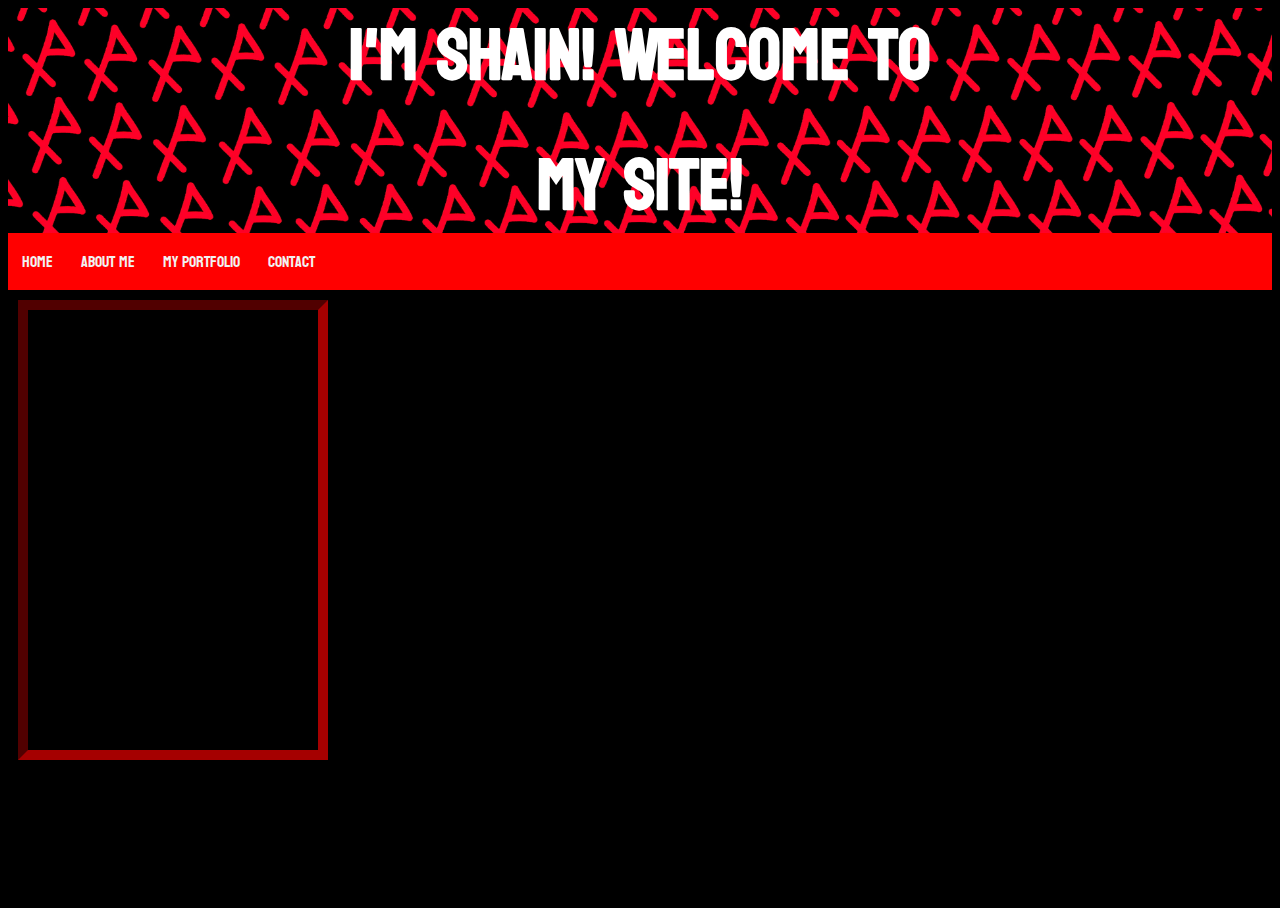
==== aboutme.html @ 5d950d87 "Added base page files and CSS" ====
<!DOCTYPE html>
<html lang="en">
<head>
    <meta charset="UTF-8">
    <meta http-equiv="X-UA-Compatible" content="IE=edge">
    <meta name="viewport" content="width=device-width, initial-scale=1.0">
    <link rel="stylesheet" href="style.css">
    <link rel="preconnect" href="https://fonts.googleapis.com">
    <link rel="preconnect" href="https://fonts.gstatic.com" crossorigin>
    <link href="https://fonts.googleapis.com/css2?family=Dangrek&family=Koulen&display=swap" rel="stylesheet">
    <title>About Me | Shain Hodzic</title>
</head>
<body>
    <div class="hero-image">
        <div class="hero-text">
            <h1>I'm Shain! Welcome to my site!</h1>
        </div>
    </div>
    <div id="navbar">
        <a href="index.html">Home</a>
        <a href="aboutme.html">About Me</a>
        <a href="myportfolio.html">My Portfolio</a>
        <a href="contact.html">Contact</a>
    </div>

    <div class="stuff" id="first">
---- style.css ----
body, html {
    height: 100%;
    background-color: black;
    font-family: 'Dangrek', cursive;
}

h1, h2, h3, h4, h5, h6 {
    font-family: 'Koulen', cursive;
    font-size: 72px;
}

.hero-image {
    background-image: url("background.jpg");
    height: 25%;
    background-position: center;
    background-repeat: no-repeat;
    background-size: cover;
    position: relative;
}

/* Center the text over the image. */
.hero-text {
    text-align: center;
    position: absolute;
    top: 50%;
    left: 50%;
    transform: translate(-50%, -50%);
    color: white;
}
/*style the navbar*/
#navbar {
    overflow: hidden;
    background-color: #ff0000;
}

/* Navbar links */
#navbar a {
    float: left;
    display: block;
    color: #f2f2f2;
    font-family: 'Koulen', cursive;
    /* font-family rule copied from Google Fonts */
    text-align: center;
    padding: 14px;
    text-decoration: none;
}

#navbar a:hover {
    color: rgb(255, 0, 0);
    background-color: white;
}

.sticky {
    position: fixed;
    top: 0;
    width: 100%;
}

.sticky + .content {
    padding-top: 60px;
}

div.stuff {
    width: 250px;
    height:400px;
    /* height: fit-content; */
    word-wrap: break-word;
    overflow: auto;
    text-align: left;
    border-width: 10px;
    border-style: inset;
    border-color: rgb(165, 0, 0);
    float: left;
    margin: 10px;
    padding: 20px;
}

div#section {
    background-color: red;
}
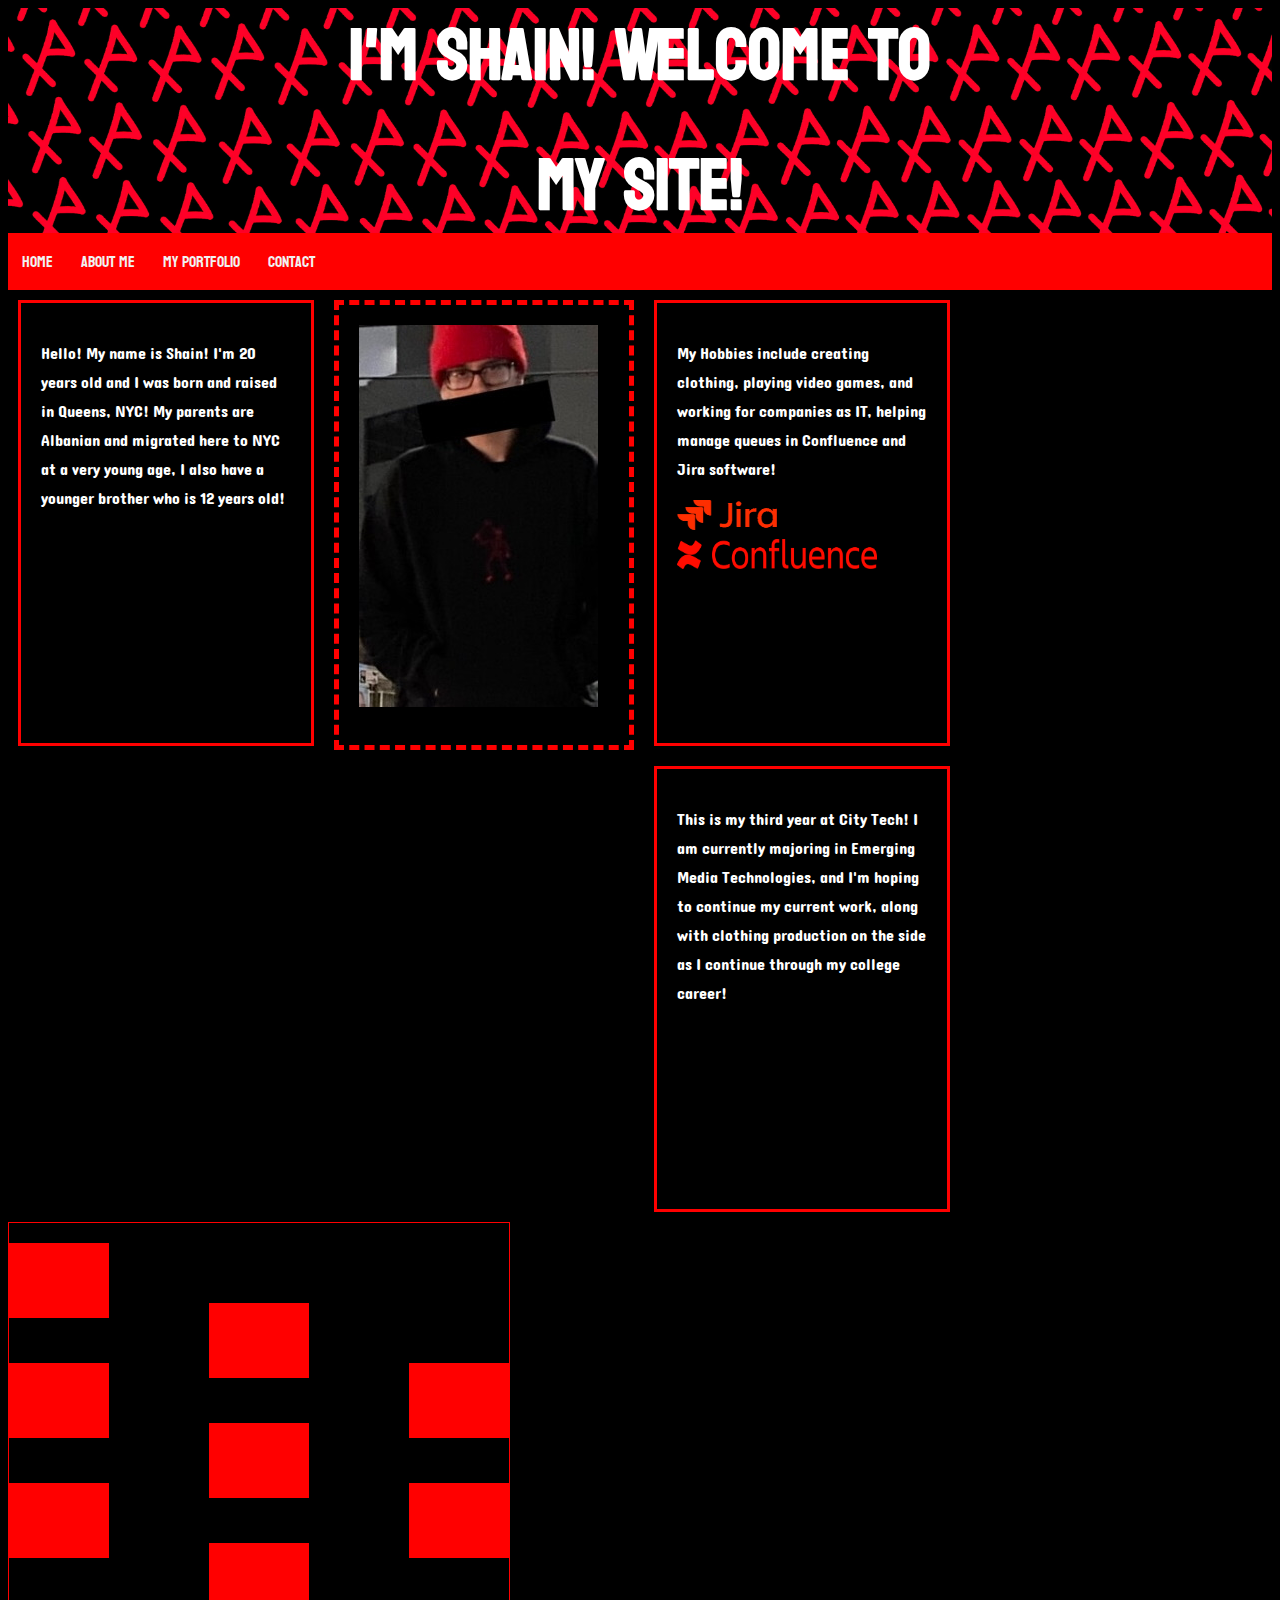
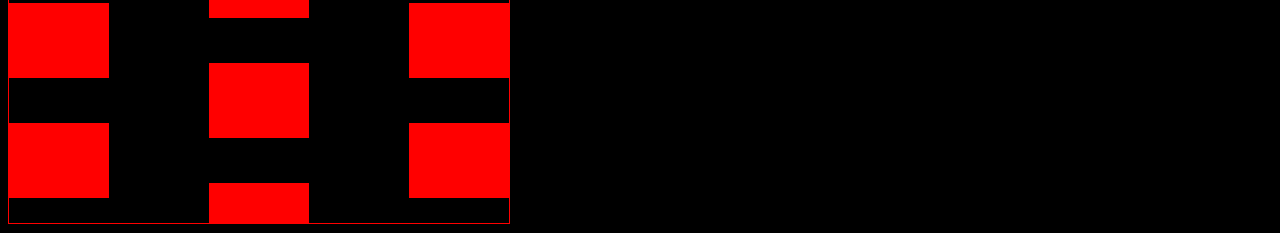
==== commit cd05cf55: "Added About Me PAGE!" ====
--- a/aboutme.html
+++ b/aboutme.html
@@ -23,4 +23,49 @@
         <a href="contact.html">Contact</a>
     </div>
 
-    <div class="stuff" id="first">+    <div class="stuff" style="border:3px solid #ff0000;">
+        <p style="color:white;" style="font-size: 50px;">Hello! My name is Shain! I'm 20 years old and I was born and raised in Queens, NYC! My parents are Albanian and migrated here to NYC at a very young age, I also have a younger brother who is 12 years old!</p> 
+    </div>
+
+    <div class="stuff" style="border:5px dashed #ff0000;">
+        <img src="me.jpg" alt="me">
+    </div>
+
+    <div class="stuff" style="border:3px solid #ff0000;">
+        <p style="color:white;" style="font-size: 50px;">My Hobbies include creating clothing, playing video games, and working for companies as IT, helping manage queues in Confluence and Jira software!</p> 
+        <img src="jira.jpg" alt="jira" width="100px;" height="30px;">
+        <img src="confluence.png" alt="confluence" width="200px;" height="30px;">
+    </div>
+
+    <div class="stuff" style="border:3px solid #ff0000;">
+        <p style="color:white;" style="font-size: 50px;">This is my third year at City Tech! I am currently majoring in Emerging Media Technologies, and I'm hoping to continue my current work, along with clothing production on the side as I continue through my college career!</p> 
+    </div>
+
+    <div>
+        <canvas id="myCanvas2" width="500" height="600" style="border:1px solid #ff0000;"></canvas>
+        <script>
+            var canvas = document.getElementById("myCanvas2");
+            var ctx = canvas.getContext("2d");
+            ctx.fillStyle = "#FF0000";
+            ctx.fillRect(0, 20, 100, 75);
+            ctx.fillRect(200, 80, 100, 75);
+            ctx.fillRect(400, 140, 100, 75);
+            
+            ctx.fillRect(0, 140, 100, 75);
+            ctx.fillRect(200, 200, 100, 75);
+            ctx.fillRect(400, 260, 100, 75);
+
+            ctx.fillRect(0, 260, 100, 75);
+            ctx.fillRect(200, 320, 100, 75);
+            ctx.fillRect(400, 380, 100, 75);
+            
+            ctx.fillRect(0, 380, 100, 75);
+            ctx.fillRect(200, 440, 100, 75);
+            ctx.fillRect(400, 500, 100, 75);
+
+            ctx.fillRect(0, 500, 100, 75);
+            ctx.fillRect(200, 560, 100, 75);
+            ctx.fillRect(400, 620, 100, 75);
+
+        </script>
+    </div>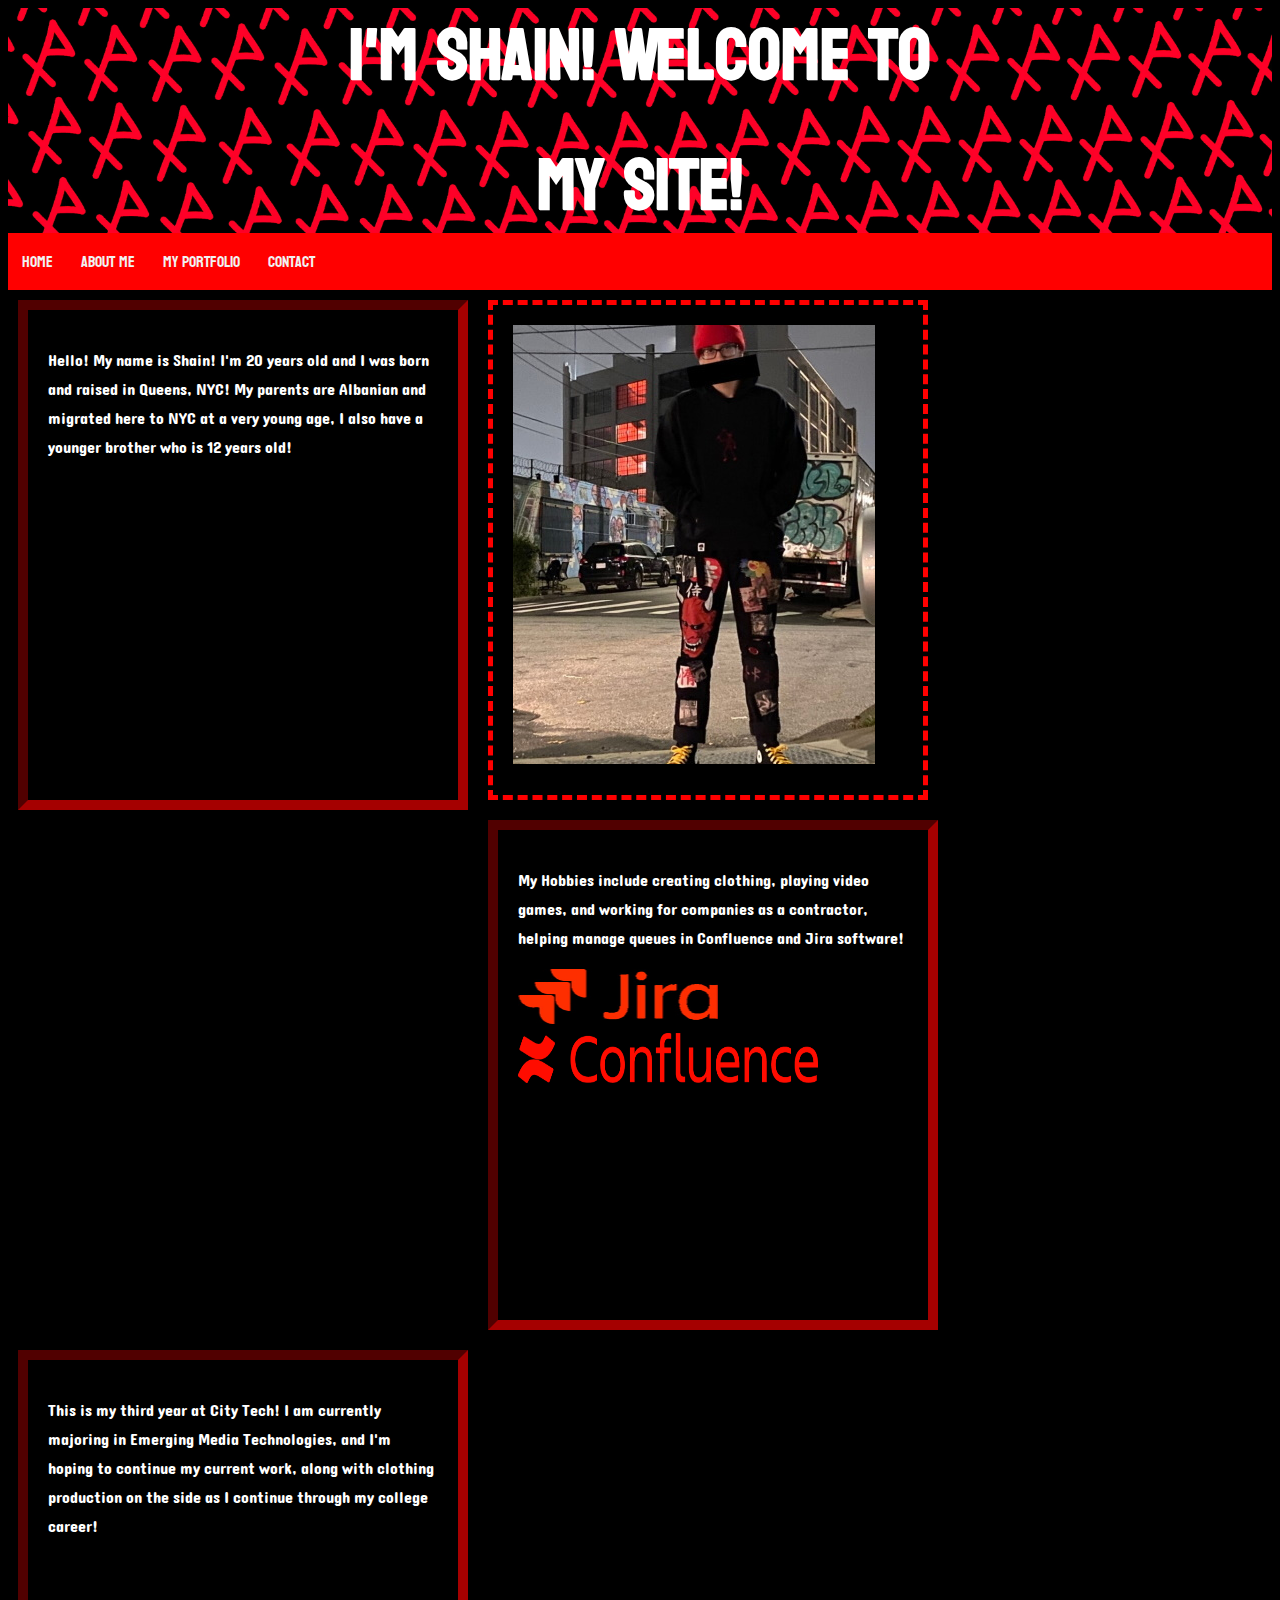
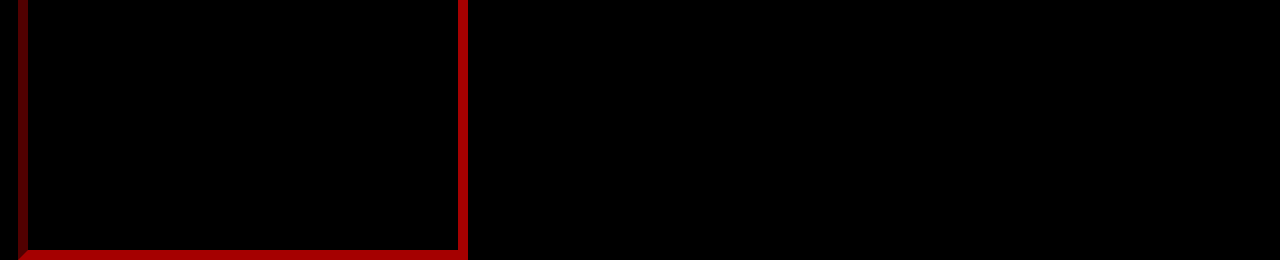
==== commit e650957b: "Added contact.html, updated css, finished website." ====
--- a/aboutme.html
+++ b/aboutme.html
@@ -23,49 +23,20 @@
         <a href="contact.html">Contact</a>
     </div>
 
-    <div class="stuff" style="border:3px solid #ff0000;">
+    <div class="stuff5">
         <p style="color:white;" style="font-size: 50px;">Hello! My name is Shain! I'm 20 years old and I was born and raised in Queens, NYC! My parents are Albanian and migrated here to NYC at a very young age, I also have a younger brother who is 12 years old!</p> 
     </div>
 
-    <div class="stuff" style="border:5px dashed #ff0000;">
+    <div class="stuff5" style="border:5px dashed #ff0000;">
         <img src="me.jpg" alt="me">
     </div>
 
-    <div class="stuff" style="border:3px solid #ff0000;">
-        <p style="color:white;" style="font-size: 50px;">My Hobbies include creating clothing, playing video games, and working for companies as IT, helping manage queues in Confluence and Jira software!</p> 
-        <img src="jira.jpg" alt="jira" width="100px;" height="30px;">
-        <img src="confluence.png" alt="confluence" width="200px;" height="30px;">
+    <div class="stuff5">
+        <p style="color:white;" style="font-size: 50px;">My Hobbies include creating clothing, playing video games, and working for companies as a contractor, helping manage queues in Confluence and Jira software!</p> 
+        <img src="jira.jpg" alt="jira" width="200px;" height="55px;">
+        <img src="confluence.png" alt="confluence" width="300px;" height="50px;">
     </div>
 
-    <div class="stuff" style="border:3px solid #ff0000;">
+    <div class="stuff5">
         <p style="color:white;" style="font-size: 50px;">This is my third year at City Tech! I am currently majoring in Emerging Media Technologies, and I'm hoping to continue my current work, along with clothing production on the side as I continue through my college career!</p> 
     </div>
-
-    <div>
-        <canvas id="myCanvas2" width="500" height="600" style="border:1px solid #ff0000;"></canvas>
-        <script>
-            var canvas = document.getElementById("myCanvas2");
-            var ctx = canvas.getContext("2d");
-            ctx.fillStyle = "#FF0000";
-            ctx.fillRect(0, 20, 100, 75);
-            ctx.fillRect(200, 80, 100, 75);
-            ctx.fillRect(400, 140, 100, 75);
-            
-            ctx.fillRect(0, 140, 100, 75);
-            ctx.fillRect(200, 200, 100, 75);
-            ctx.fillRect(400, 260, 100, 75);
-
-            ctx.fillRect(0, 260, 100, 75);
-            ctx.fillRect(200, 320, 100, 75);
-            ctx.fillRect(400, 380, 100, 75);
-            
-            ctx.fillRect(0, 380, 100, 75);
-            ctx.fillRect(200, 440, 100, 75);
-            ctx.fillRect(400, 500, 100, 75);
-
-            ctx.fillRect(0, 500, 100, 75);
-            ctx.fillRect(200, 560, 100, 75);
-            ctx.fillRect(400, 620, 100, 75);
-
-        </script>
-    </div>--- a/style.css
+++ b/style.css
@@ -18,7 +18,6 @@
     position: relative;
 }
 
-/* Center the text over the image. */
 .hero-text {
     text-align: center;
     position: absolute;
@@ -27,19 +26,17 @@
     transform: translate(-50%, -50%);
     color: white;
 }
-/*style the navbar*/
+
 #navbar {
     overflow: hidden;
     background-color: #ff0000;
 }
 
-/* Navbar links */
 #navbar a {
     float: left;
     display: block;
     color: #f2f2f2;
     font-family: 'Koulen', cursive;
-    /* font-family rule copied from Google Fonts */
     text-align: center;
     padding: 14px;
     text-decoration: none;
@@ -63,7 +60,6 @@
 div.stuff {
     width: 250px;
     height:400px;
-    /* height: fit-content; */
     word-wrap: break-word;
     overflow: auto;
     text-align: left;
@@ -75,6 +71,96 @@
     padding: 20px;
 }
 
+div.stuff2 {
+    width: 325px;
+    height:450px;
+    word-wrap: break-word;
+    overflow: auto;
+    text-align: left;
+    border-width: 20px;
+    border-style: inset;
+    border-color: rgb(165, 0, 0);
+    float: left;
+    margin: 10px;
+    padding: 20px;
+}
+
+div.stuff3 {
+    width: 400px;
+    height:300px;
+    word-wrap: break-word;
+    overflow: auto;
+    text-align: left;
+    border-width: 20px;
+    border-style: dotted;
+    border-color: rgb(165, 0, 0);
+    float: left;
+    margin: 10px;
+    padding: 20px;
+}
+
+div.stuff4 {
+    width: 1780px;
+    height:200px;
+    font-size: 23px;
+    word-wrap: break-word;
+    overflow: auto;
+    text-align: left;
+    border-width: 20px;
+    border-style: dotted;
+    border-color: rgb(165, 0, 0);
+    float: left;
+    margin: 10px;
+    padding: 20px;
+}
+
+div.stuff5 {
+    width: 390px;
+    height:450px;
+    word-wrap: break-word;
+    overflow: auto;
+    text-align: left;
+    border-width: 10px;
+    border-style: inset;
+    border-color: rgb(165, 0, 0);
+    float: left;
+    margin: 10px;
+    padding: 20px;
+}
+
+div.contactp {
+    height: 600px;
+    background: black;
+    display: flex;
+    align-items: center;
+    justify-content: center;
+}
+
+div.contactc {
+    background-color: #6D0404;
+    width: 700px;
+    height: 500px;
+}
+
+.contacttext {
+    text-align: center;
+    position: absolute;
+    top: 50%;
+    left: 50%;
+    font-size: x-large;
+    transform: translate(-50%, -50%);
+    color: white;
+}
+.contacttext2 {
+    text-align: center;
+    position: absolute;
+    top: 60%;
+    left: 50%;
+    font-size: x-large;
+    transform: translate(-50%, -50%);
+    color: white;
+}
+
 div#section {
     background-color: red;
 }
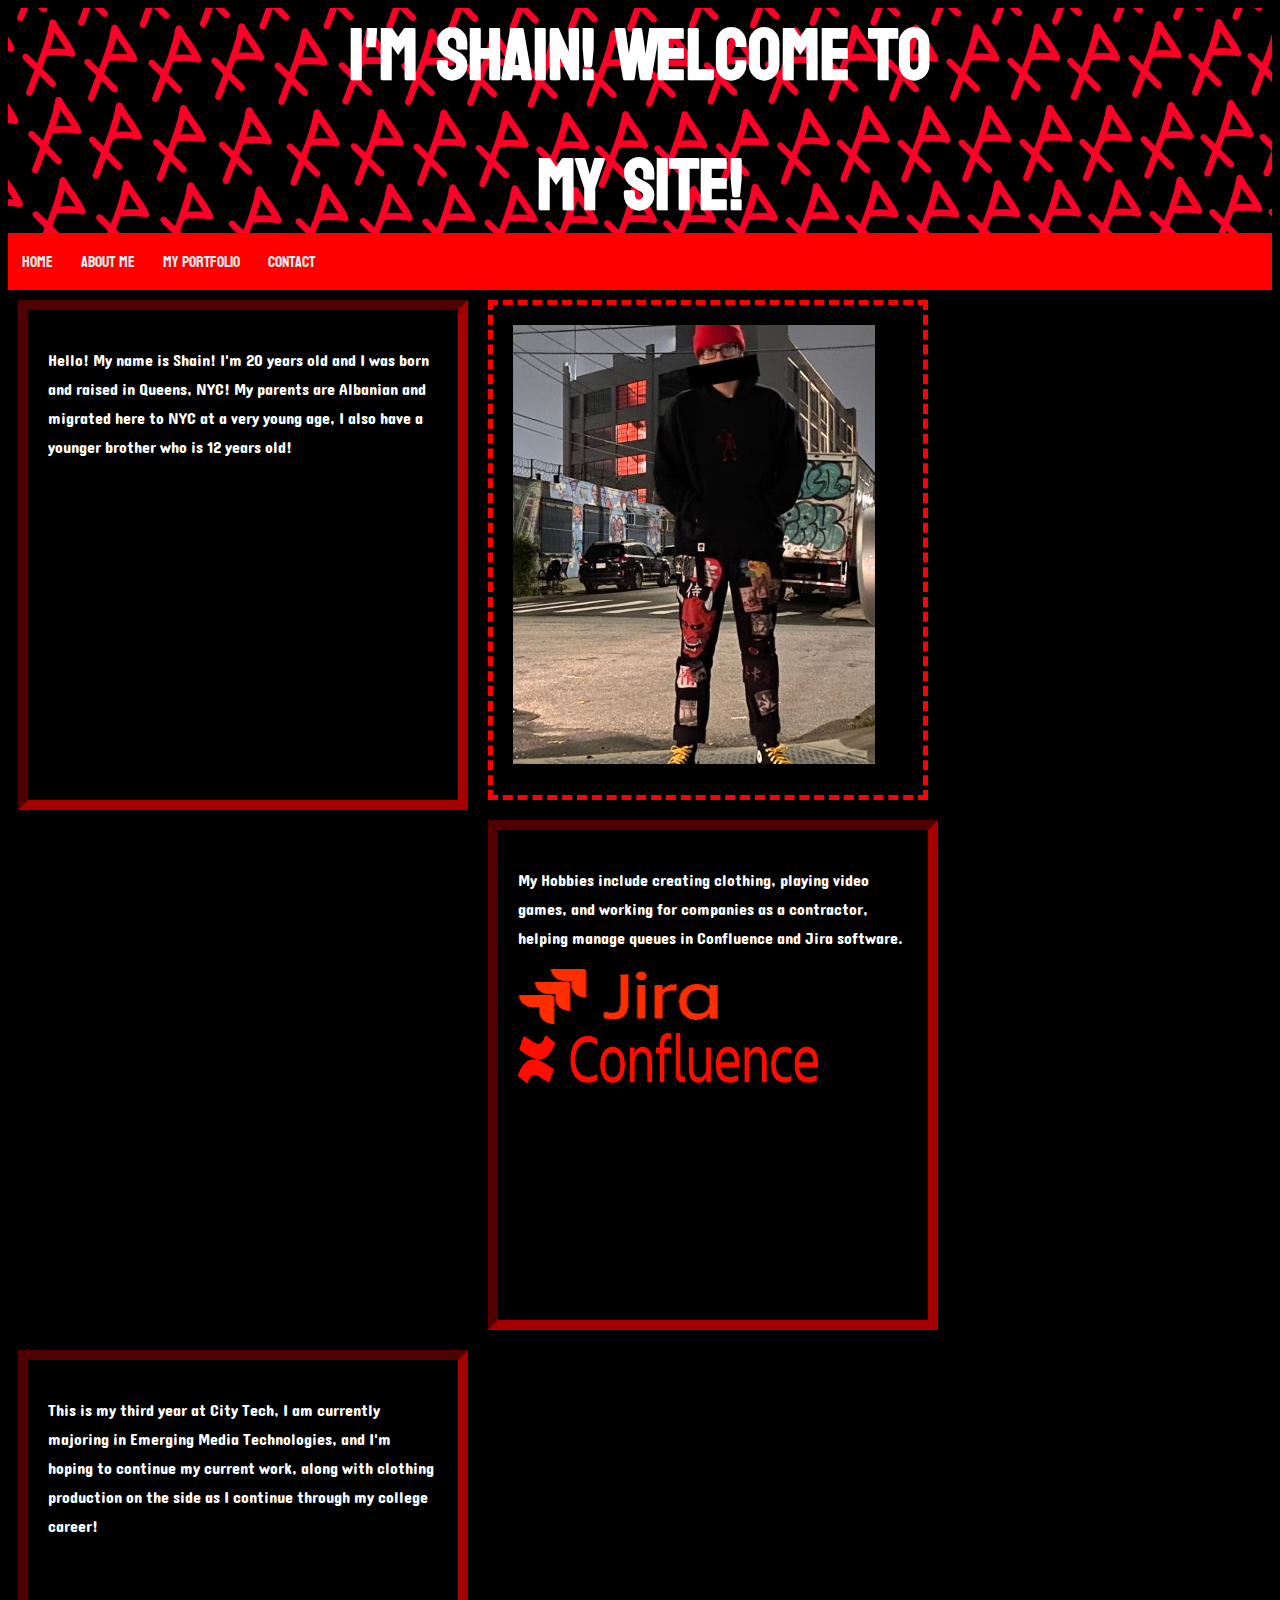
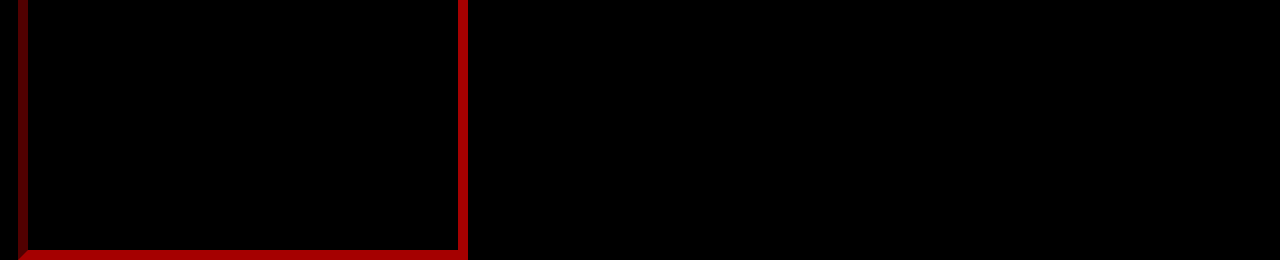
==== commit b95cbd50: "fixed text" ====
--- a/aboutme.html
+++ b/aboutme.html
@@ -32,11 +32,11 @@
     </div>
 
     <div class="stuff5">
-        <p style="color:white;" style="font-size: 50px;">My Hobbies include creating clothing, playing video games, and working for companies as a contractor, helping manage queues in Confluence and Jira software!</p> 
+        <p style="color:white;" style="font-size: 50px;">My Hobbies include creating clothing, playing video games, and working for companies as a contractor, helping manage queues in Confluence and Jira software.</p> 
         <img src="jira.jpg" alt="jira" width="200px;" height="55px;">
         <img src="confluence.png" alt="confluence" width="300px;" height="50px;">
     </div>
 
     <div class="stuff5">
-        <p style="color:white;" style="font-size: 50px;">This is my third year at City Tech! I am currently majoring in Emerging Media Technologies, and I'm hoping to continue my current work, along with clothing production on the side as I continue through my college career!</p> 
+        <p style="color:white;" style="font-size: 50px;">This is my third year at City Tech, I am currently majoring in Emerging Media Technologies, and I'm hoping to continue my current work, along with clothing production on the side as I continue through my college career!</p> 
     </div>
